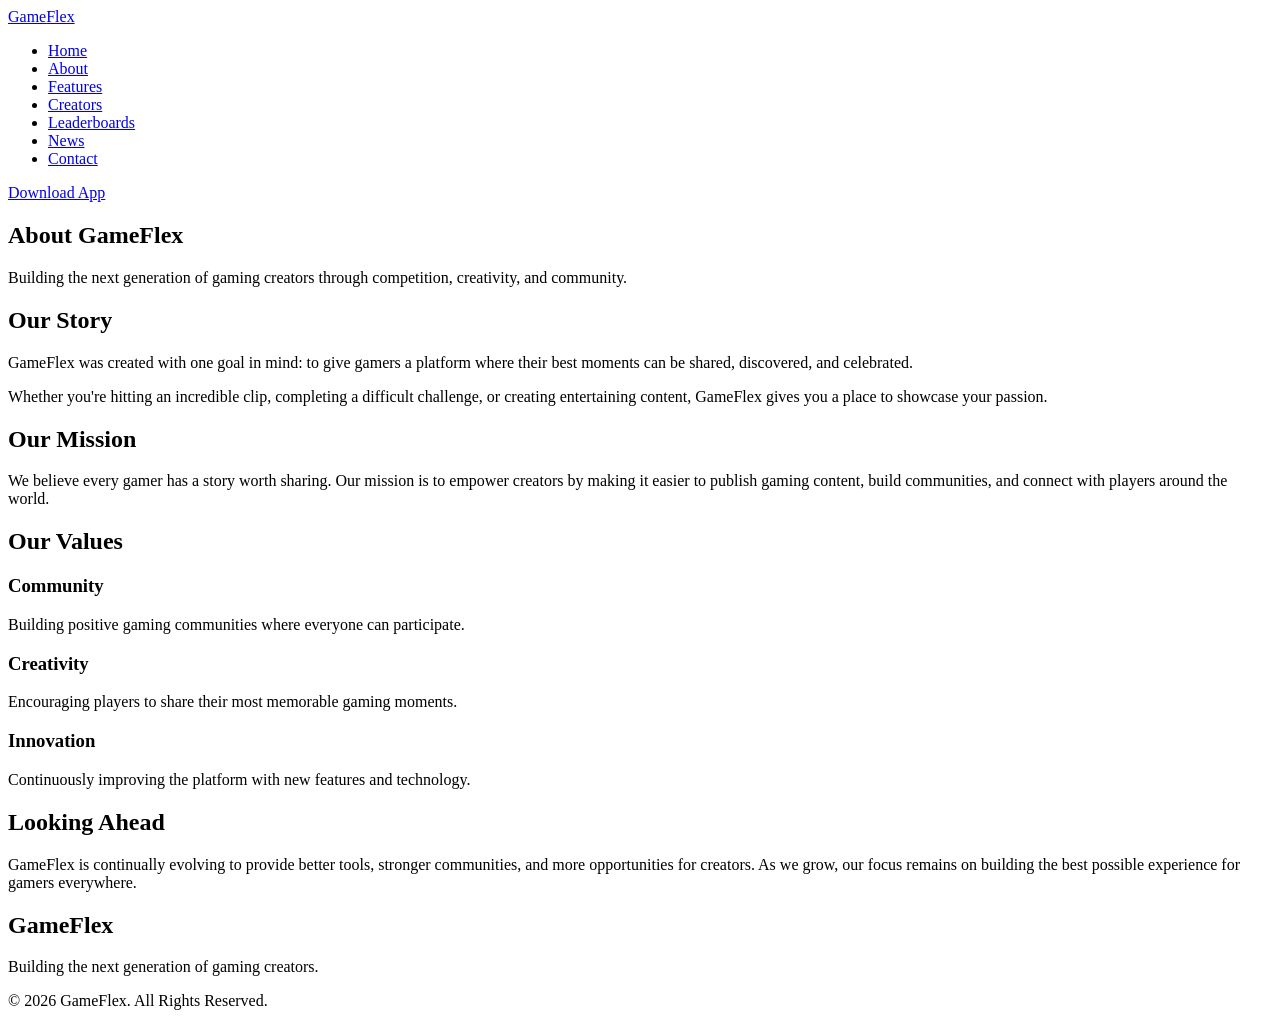
==== about.html @ 4e55e8fe "Create about.html" ====
<!DOCTYPE html>
<html lang="en">
<head>
    <meta charset="UTF-8">
    <meta name="viewport" content="width=device-width, initial-scale=1.0">

    <title>About | GameFlex</title>

    <meta name="description" content="Learn about GameFlex, our mission, and how we're building the next generation of gaming creators.">

    <link rel="stylesheet" href="css/style.css">

    <link rel="preconnect" href="https://fonts.googleapis.com">
    <link rel="preconnect" href="https://fonts.gstatic.com" crossorigin>

    <link href="https://fonts.googleapis.com/css2?family=Inter:wght@300;400;500;600;700;800&display=swap" rel="stylesheet">
</head>

<body>

<header>

    <nav class="navbar">

        <a href="index.html" class="logo">
            Game<span>Flex</span>
        </a>

        <ul class="nav-links">
            <li><a href="index.html">Home</a></li>
            <li><a class="active" href="about.html">About</a></li>
            <li><a href="features.html">Features</a></li>
            <li><a href="creators.html">Creators</a></li>
            <li><a href="leaderboard.html">Leaderboards</a></li>
            <li><a href="news.html">News</a></li>
            <li><a href="contact.html">Contact</a></li>
        </ul>

        <a href="#" class="download-btn">Download App</a>

    </nav>

</header>

<main>

    <!-- Hero -->

    <section class="page-hero">

        <h1>About GameFlex</h1>

        <p>
            Building the next generation of gaming creators through
            competition, creativity, and community.
        </p>

    </section>

    <!-- Our Story -->

    <section class="about-section">

        <h2>Our Story</h2>

        <p>
            GameFlex was created with one goal in mind:
            to give gamers a platform where their best moments can be
            shared, discovered, and celebrated.
        </p>

        <p>
            Whether you're hitting an incredible clip, completing a
            difficult challenge, or creating entertaining content,
            GameFlex gives you a place to showcase your passion.
        </p>

    </section>

    <!-- Mission -->

    <section class="about-section">

        <h2>Our Mission</h2>

        <p>
            We believe every gamer has a story worth sharing.
            Our mission is to empower creators by making it easier
            to publish gaming content, build communities, and
            connect with players around the world.
        </p>

    </section>

    <!-- Core Values -->

    <section class="about-section">

        <h2>Our Values</h2>

        <div class="card-container">

            <article class="card">

                <h3>Community</h3>

                <p>
                    Building positive gaming communities where everyone
                    can participate.
                </p>

            </article>

            <article class="card">

                <h3>Creativity</h3>

                <p>
                    Encouraging players to share their most memorable
                    gaming moments.
                </p>

            </article>

            <article class="card">

                <h3>Innovation</h3>

                <p>
                    Continuously improving the platform with new
                    features and technology.
                </p>

            </article>

        </div>

    </section>

    <!-- Looking Ahead -->

    <section class="about-section">

        <h2>Looking Ahead</h2>

        <p>
            GameFlex is continually evolving to provide better tools,
            stronger communities, and more opportunities for creators.
            As we grow, our focus remains on building the best possible
            experience for gamers everywhere.
        </p>

    </section>

</main>

<footer>

    <h2>Game<span>Flex</span></h2>

    <p>
        Building the next generation of gaming creators.
    </p>

    <p>
        © 2026 GameFlex. All Rights Reserved.
    </p>

</footer>

<script src="js/main.js"></script>

</body>
</html>
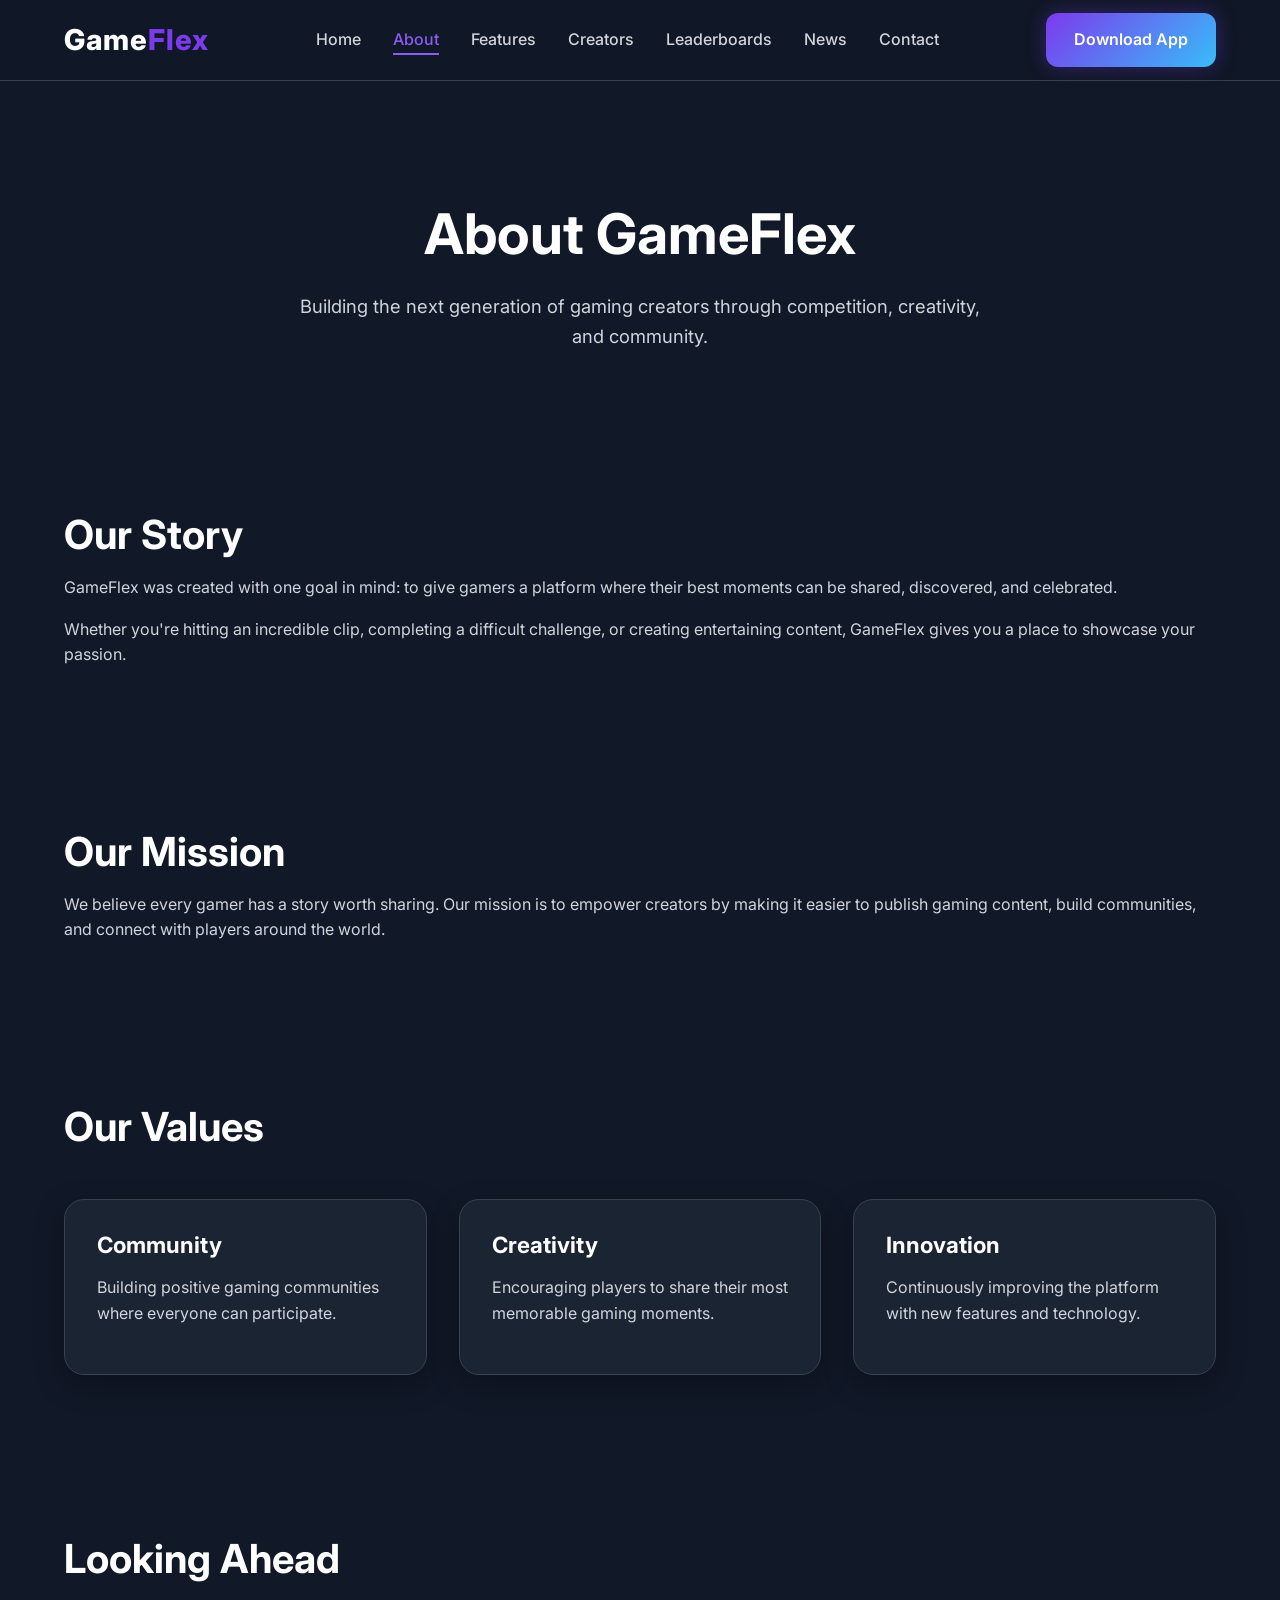
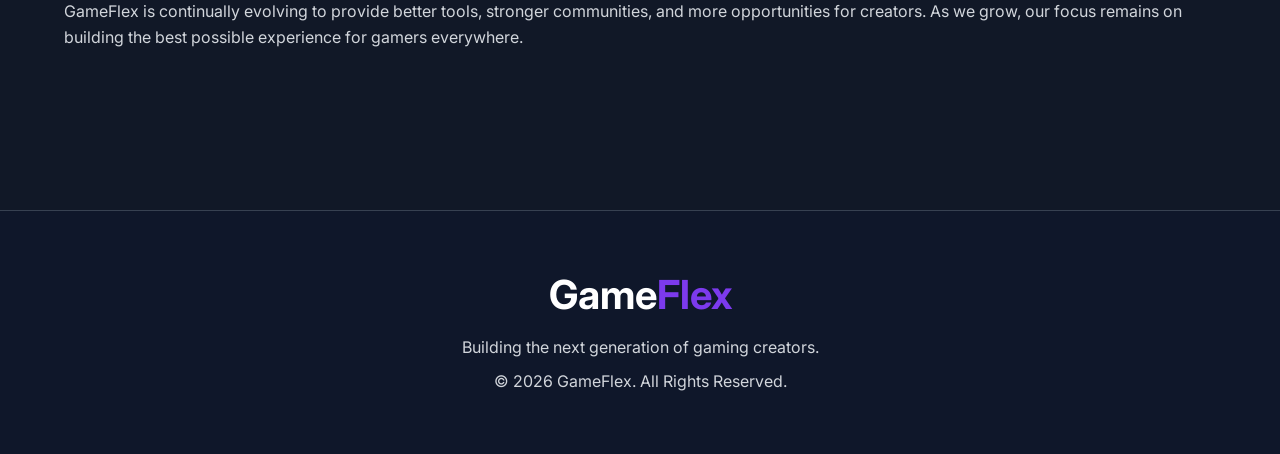
==== commit 16ddd409: "Add stylesheet link to about.html" ====
--- a/about.html
+++ b/about.html
@@ -1,6 +1,7 @@
 <!DOCTYPE html>
 <html lang="en">
 <head>
+    <link rel="stylesheet" href="css/style.css">
     <meta charset="UTF-8">
     <meta name="viewport" content="width=device-width, initial-scale=1.0">
 
--- a/css/style.css
+++ b/css/style.css
@@ -0,0 +1,533 @@
+/* ===========================
+   GameFlex Design System
+   =========================== */
+
+:root {
+
+    /* Brand Colors */
+    --primary: #7C3AED;
+    --primary-light: #8B5CF6;
+    --accent: #38BDF8;
+
+    /* Background Colors */
+    --background: #111827;
+    --background-dark: #0F172A;
+    --surface: #1F2937;
+    --surface-light: #374151;
+
+    /* Text Colors */
+    --text: #FFFFFF;
+    --text-secondary: #D1D5DB;
+    --text-muted: #9CA3AF;
+
+    /* Borders */
+    --border: #374151;
+
+    /* Shadows */
+    --shadow: 0 10px 30px rgba(0, 0, 0, 0.30);
+    --glow: 0 0 20px rgba(124, 58, 237, 0.35);
+
+    /* Border Radius */
+    --radius-sm: 8px;
+    --radius-md: 12px;
+    --radius-lg: 20px;
+
+    /* Layout */
+    --max-width: 1200px;
+
+    /* Animation */
+    --transition: 0.3s ease;
+
+}
+
+/* ===========================
+   Reset
+   =========================== */
+
+* {
+    margin: 0;
+    padding: 0;
+    box-sizing: border-box;
+}
+
+/* ===========================
+   Base Styles
+   =========================== */
+
+html {
+    scroll-behavior: smooth;
+}
+
+body {
+
+    font-family: "Inter", sans-serif;
+
+    background: var(--background);
+
+    color: var(--text);
+
+    line-height: 1.6;
+
+}
+
+/* ===========================
+   Typography
+   =========================== */
+
+h1,
+h2,
+h3,
+h4 {
+
+    font-weight: 700;
+
+    line-height: 1.2;
+
+}
+
+h1 {
+
+    font-size: 3.5rem;
+
+}
+
+h2 {
+
+    font-size: 2.5rem;
+
+}
+
+h3 {
+
+    font-size: 1.4rem;
+
+}
+
+p {
+
+    color: var(--text-secondary);
+
+    margin-top: 1rem;
+
+}
+
+/* ===========================
+   Links
+   =========================== */
+
+a {
+
+    color: inherit;
+
+    text-decoration: none;
+
+    transition: var(--transition);
+
+}
+
+a:hover {
+
+    color: var(--primary-light);
+
+}
+
+/* ===========================
+   Buttons
+   =========================== */
+
+.primary-btn,
+.download-btn {
+
+    display: inline-block;
+
+    padding: 14px 28px;
+
+    background: linear-gradient(
+        135deg,
+        var(--primary),
+        var(--accent)
+    );
+
+    color: white;
+
+    border-radius: var(--radius-md);
+
+    font-weight: 600;
+
+    transition: var(--transition);
+
+    box-shadow: var(--glow);
+
+}
+
+.primary-btn:hover,
+.download-btn:hover {
+
+    transform: translateY(-3px);
+
+    box-shadow: 0 0 30px rgba(124, 58, 237, .5);
+
+}
+
+.secondary-btn {
+
+    display: inline-block;
+
+    padding: 14px 28px;
+
+    border: 2px solid var(--primary);
+
+    border-radius: var(--radius-md);
+
+    font-weight: 600;
+
+    transition: var(--transition);
+
+}
+
+.secondary-btn:hover {
+
+    background: var(--primary);
+
+}
+
+/* ===========================
+   Sections
+   =========================== */
+
+section {
+
+    width: min(90%, var(--max-width));
+
+    margin: auto;
+
+    padding: 80px 0;
+
+}
+
+/* ===========================
+   Cards
+   =========================== */
+
+.card {
+
+    background: rgba(31, 41, 55, .75);
+
+    border: 1px solid var(--border);
+
+    border-radius: var(--radius-lg);
+
+    padding: 2rem;
+
+    box-shadow: var(--shadow);
+
+    transition: var(--transition);
+
+}
+
+.card:hover {
+
+    transform: translateY(-8px);
+
+    border-color: var(--primary);
+
+    box-shadow: var(--glow);
+
+}
+
+/* ===========================
+   Utility
+   =========================== */
+
+img {
+
+    max-width: 100%;
+
+    display: block;
+
+}
+
+ul {
+
+    list-style: none;
+
+}
+
+table {
+
+    width: 100%;
+
+    border-collapse: collapse;
+
+}
+
+/* ===========================
+   Navigation
+   =========================== */
+
+header {
+
+    position: sticky;
+
+    top: 0;
+
+    z-index: 1000;
+
+    backdrop-filter: blur(15px);
+
+    background: rgba(17, 24, 39, .85);
+
+    border-bottom: 1px solid var(--border);
+
+}
+
+.navbar {
+
+    width: min(90%, var(--max-width));
+
+    height: 80px;
+
+    margin: auto;
+
+    display: flex;
+
+    justify-content: space-between;
+
+    align-items: center;
+
+}
+
+.logo {
+
+    font-size: 1.8rem;
+
+    font-weight: 800;
+
+    letter-spacing: 1px;
+
+}
+
+.logo span {
+
+    color: var(--primary);
+
+}
+
+.nav-links {
+
+    display: flex;
+
+    gap: 2rem;
+
+    align-items: center;
+
+}
+
+.nav-links a {
+
+    position: relative;
+
+    font-weight: 500;
+
+    color: var(--text-secondary);
+
+}
+
+.nav-links a:hover {
+
+    color: var(--text);
+
+}
+
+.nav-links a.active {
+
+    color: var(--primary-light);
+
+}
+
+.nav-links a::after {
+
+    content: "";
+
+    position: absolute;
+
+    left: 0;
+
+    bottom: -6px;
+
+    width: 0;
+
+    height: 2px;
+
+    background: var(--primary-light);
+
+    transition: var(--transition);
+
+}
+
+.nav-links a:hover::after,
+
+.nav-links a.active::after {
+
+    width: 100%;
+
+}
+
+
+/* ===========================
+   Hero Sections
+   =========================== */
+
+.hero,
+.page-hero {
+
+    text-align: center;
+
+    padding: 120px 20px 80px;
+
+}
+
+.hero h1,
+.page-hero h1 {
+
+    margin-bottom: 1.5rem;
+
+}
+
+.hero span {
+
+    color: var(--primary-light);
+
+}
+
+.hero-description,
+.page-hero p {
+
+    max-width: 700px;
+
+    margin: auto;
+
+    font-size: 1.15rem;
+
+}
+
+.hero-buttons {
+
+    margin-top: 2.5rem;
+
+    display: flex;
+
+    justify-content: center;
+
+    gap: 1rem;
+
+    flex-wrap: wrap;
+
+}
+
+/* ===========================
+   Card Layouts
+   =========================== */
+
+.card-container,
+.features-grid,
+.creators-grid,
+.news-grid,
+.contact-grid {
+
+    display: grid;
+
+    grid-template-columns: repeat(auto-fit, minmax(300px, 1fr));
+
+    gap: 2rem;
+
+    margin-top: 3rem;
+
+}
+
+.avatar {
+
+    width: 100px;
+
+    height: 100px;
+
+    margin: auto;
+
+    margin-bottom: 1.5rem;
+
+    border-radius: 50%;
+
+    background: linear-gradient(
+        135deg,
+        var(--primary),
+        var(--accent)
+    );
+
+}
+
+.thumbnail {
+
+    width: 100%;
+
+    height: 180px;
+
+    border-radius: var(--radius-md);
+
+    margin-bottom: 1rem;
+
+    background: linear-gradient(
+        135deg,
+        var(--surface-light),
+        var(--surface)
+    );
+
+}
+
+.card h2,
+.card h3 {
+
+    margin-bottom: 1rem;
+
+}
+
+.card p {
+
+    margin-bottom: 1rem;
+
+}
+
+/* ===========================
+   Footer
+   =========================== */
+
+footer {
+
+    margin-top: 80px;
+
+    padding: 60px 20px;
+
+    text-align: center;
+
+    border-top: 1px solid var(--border);
+
+    background: var(--background-dark);
+
+}
+
+footer h2 {
+
+    margin-bottom: 1rem;
+
+}
+
+footer span {
+
+    color: var(--primary);
+
+}
+
+footer p {
+
+    margin-top: .5rem;
+
+}
--- a/css/style.css
+++ b/css/style.css
@@ -0,0 +1,533 @@
+/* ===========================
+   GameFlex Design System
+   =========================== */
+
+:root {
+
+    /* Brand Colors */
+    --primary: #7C3AED;
+    --primary-light: #8B5CF6;
+    --accent: #38BDF8;
+
+    /* Background Colors */
+    --background: #111827;
+    --background-dark: #0F172A;
+    --surface: #1F2937;
+    --surface-light: #374151;
+
+    /* Text Colors */
+    --text: #FFFFFF;
+    --text-secondary: #D1D5DB;
+    --text-muted: #9CA3AF;
+
+    /* Borders */
+    --border: #374151;
+
+    /* Shadows */
+    --shadow: 0 10px 30px rgba(0, 0, 0, 0.30);
+    --glow: 0 0 20px rgba(124, 58, 237, 0.35);
+
+    /* Border Radius */
+    --radius-sm: 8px;
+    --radius-md: 12px;
+    --radius-lg: 20px;
+
+    /* Layout */
+    --max-width: 1200px;
+
+    /* Animation */
+    --transition: 0.3s ease;
+
+}
+
+/* ===========================
+   Reset
+   =========================== */
+
+* {
+    margin: 0;
+    padding: 0;
+    box-sizing: border-box;
+}
+
+/* ===========================
+   Base Styles
+   =========================== */
+
+html {
+    scroll-behavior: smooth;
+}
+
+body {
+
+    font-family: "Inter", sans-serif;
+
+    background: var(--background);
+
+    color: var(--text);
+
+    line-height: 1.6;
+
+}
+
+/* ===========================
+   Typography
+   =========================== */
+
+h1,
+h2,
+h3,
+h4 {
+
+    font-weight: 700;
+
+    line-height: 1.2;
+
+}
+
+h1 {
+
+    font-size: 3.5rem;
+
+}
+
+h2 {
+
+    font-size: 2.5rem;
+
+}
+
+h3 {
+
+    font-size: 1.4rem;
+
+}
+
+p {
+
+    color: var(--text-secondary);
+
+    margin-top: 1rem;
+
+}
+
+/* ===========================
+   Links
+   =========================== */
+
+a {
+
+    color: inherit;
+
+    text-decoration: none;
+
+    transition: var(--transition);
+
+}
+
+a:hover {
+
+    color: var(--primary-light);
+
+}
+
+/* ===========================
+   Buttons
+   =========================== */
+
+.primary-btn,
+.download-btn {
+
+    display: inline-block;
+
+    padding: 14px 28px;
+
+    background: linear-gradient(
+        135deg,
+        var(--primary),
+        var(--accent)
+    );
+
+    color: white;
+
+    border-radius: var(--radius-md);
+
+    font-weight: 600;
+
+    transition: var(--transition);
+
+    box-shadow: var(--glow);
+
+}
+
+.primary-btn:hover,
+.download-btn:hover {
+
+    transform: translateY(-3px);
+
+    box-shadow: 0 0 30px rgba(124, 58, 237, .5);
+
+}
+
+.secondary-btn {
+
+    display: inline-block;
+
+    padding: 14px 28px;
+
+    border: 2px solid var(--primary);
+
+    border-radius: var(--radius-md);
+
+    font-weight: 600;
+
+    transition: var(--transition);
+
+}
+
+.secondary-btn:hover {
+
+    background: var(--primary);
+
+}
+
+/* ===========================
+   Sections
+   =========================== */
+
+section {
+
+    width: min(90%, var(--max-width));
+
+    margin: auto;
+
+    padding: 80px 0;
+
+}
+
+/* ===========================
+   Cards
+   =========================== */
+
+.card {
+
+    background: rgba(31, 41, 55, .75);
+
+    border: 1px solid var(--border);
+
+    border-radius: var(--radius-lg);
+
+    padding: 2rem;
+
+    box-shadow: var(--shadow);
+
+    transition: var(--transition);
+
+}
+
+.card:hover {
+
+    transform: translateY(-8px);
+
+    border-color: var(--primary);
+
+    box-shadow: var(--glow);
+
+}
+
+/* ===========================
+   Utility
+   =========================== */
+
+img {
+
+    max-width: 100%;
+
+    display: block;
+
+}
+
+ul {
+
+    list-style: none;
+
+}
+
+table {
+
+    width: 100%;
+
+    border-collapse: collapse;
+
+}
+
+/* ===========================
+   Navigation
+   =========================== */
+
+header {
+
+    position: sticky;
+
+    top: 0;
+
+    z-index: 1000;
+
+    backdrop-filter: blur(15px);
+
+    background: rgba(17, 24, 39, .85);
+
+    border-bottom: 1px solid var(--border);
+
+}
+
+.navbar {
+
+    width: min(90%, var(--max-width));
+
+    height: 80px;
+
+    margin: auto;
+
+    display: flex;
+
+    justify-content: space-between;
+
+    align-items: center;
+
+}
+
+.logo {
+
+    font-size: 1.8rem;
+
+    font-weight: 800;
+
+    letter-spacing: 1px;
+
+}
+
+.logo span {
+
+    color: var(--primary);
+
+}
+
+.nav-links {
+
+    display: flex;
+
+    gap: 2rem;
+
+    align-items: center;
+
+}
+
+.nav-links a {
+
+    position: relative;
+
+    font-weight: 500;
+
+    color: var(--text-secondary);
+
+}
+
+.nav-links a:hover {
+
+    color: var(--text);
+
+}
+
+.nav-links a.active {
+
+    color: var(--primary-light);
+
+}
+
+.nav-links a::after {
+
+    content: "";
+
+    position: absolute;
+
+    left: 0;
+
+    bottom: -6px;
+
+    width: 0;
+
+    height: 2px;
+
+    background: var(--primary-light);
+
+    transition: var(--transition);
+
+}
+
+.nav-links a:hover::after,
+
+.nav-links a.active::after {
+
+    width: 100%;
+
+}
+
+
+/* ===========================
+   Hero Sections
+   =========================== */
+
+.hero,
+.page-hero {
+
+    text-align: center;
+
+    padding: 120px 20px 80px;
+
+}
+
+.hero h1,
+.page-hero h1 {
+
+    margin-bottom: 1.5rem;
+
+}
+
+.hero span {
+
+    color: var(--primary-light);
+
+}
+
+.hero-description,
+.page-hero p {
+
+    max-width: 700px;
+
+    margin: auto;
+
+    font-size: 1.15rem;
+
+}
+
+.hero-buttons {
+
+    margin-top: 2.5rem;
+
+    display: flex;
+
+    justify-content: center;
+
+    gap: 1rem;
+
+    flex-wrap: wrap;
+
+}
+
+/* ===========================
+   Card Layouts
+   =========================== */
+
+.card-container,
+.features-grid,
+.creators-grid,
+.news-grid,
+.contact-grid {
+
+    display: grid;
+
+    grid-template-columns: repeat(auto-fit, minmax(300px, 1fr));
+
+    gap: 2rem;
+
+    margin-top: 3rem;
+
+}
+
+.avatar {
+
+    width: 100px;
+
+    height: 100px;
+
+    margin: auto;
+
+    margin-bottom: 1.5rem;
+
+    border-radius: 50%;
+
+    background: linear-gradient(
+        135deg,
+        var(--primary),
+        var(--accent)
+    );
+
+}
+
+.thumbnail {
+
+    width: 100%;
+
+    height: 180px;
+
+    border-radius: var(--radius-md);
+
+    margin-bottom: 1rem;
+
+    background: linear-gradient(
+        135deg,
+        var(--surface-light),
+        var(--surface)
+    );
+
+}
+
+.card h2,
+.card h3 {
+
+    margin-bottom: 1rem;
+
+}
+
+.card p {
+
+    margin-bottom: 1rem;
+
+}
+
+/* ===========================
+   Footer
+   =========================== */
+
+footer {
+
+    margin-top: 80px;
+
+    padding: 60px 20px;
+
+    text-align: center;
+
+    border-top: 1px solid var(--border);
+
+    background: var(--background-dark);
+
+}
+
+footer h2 {
+
+    margin-bottom: 1rem;
+
+}
+
+footer span {
+
+    color: var(--primary);
+
+}
+
+footer p {
+
+    margin-top: .5rem;
+
+}
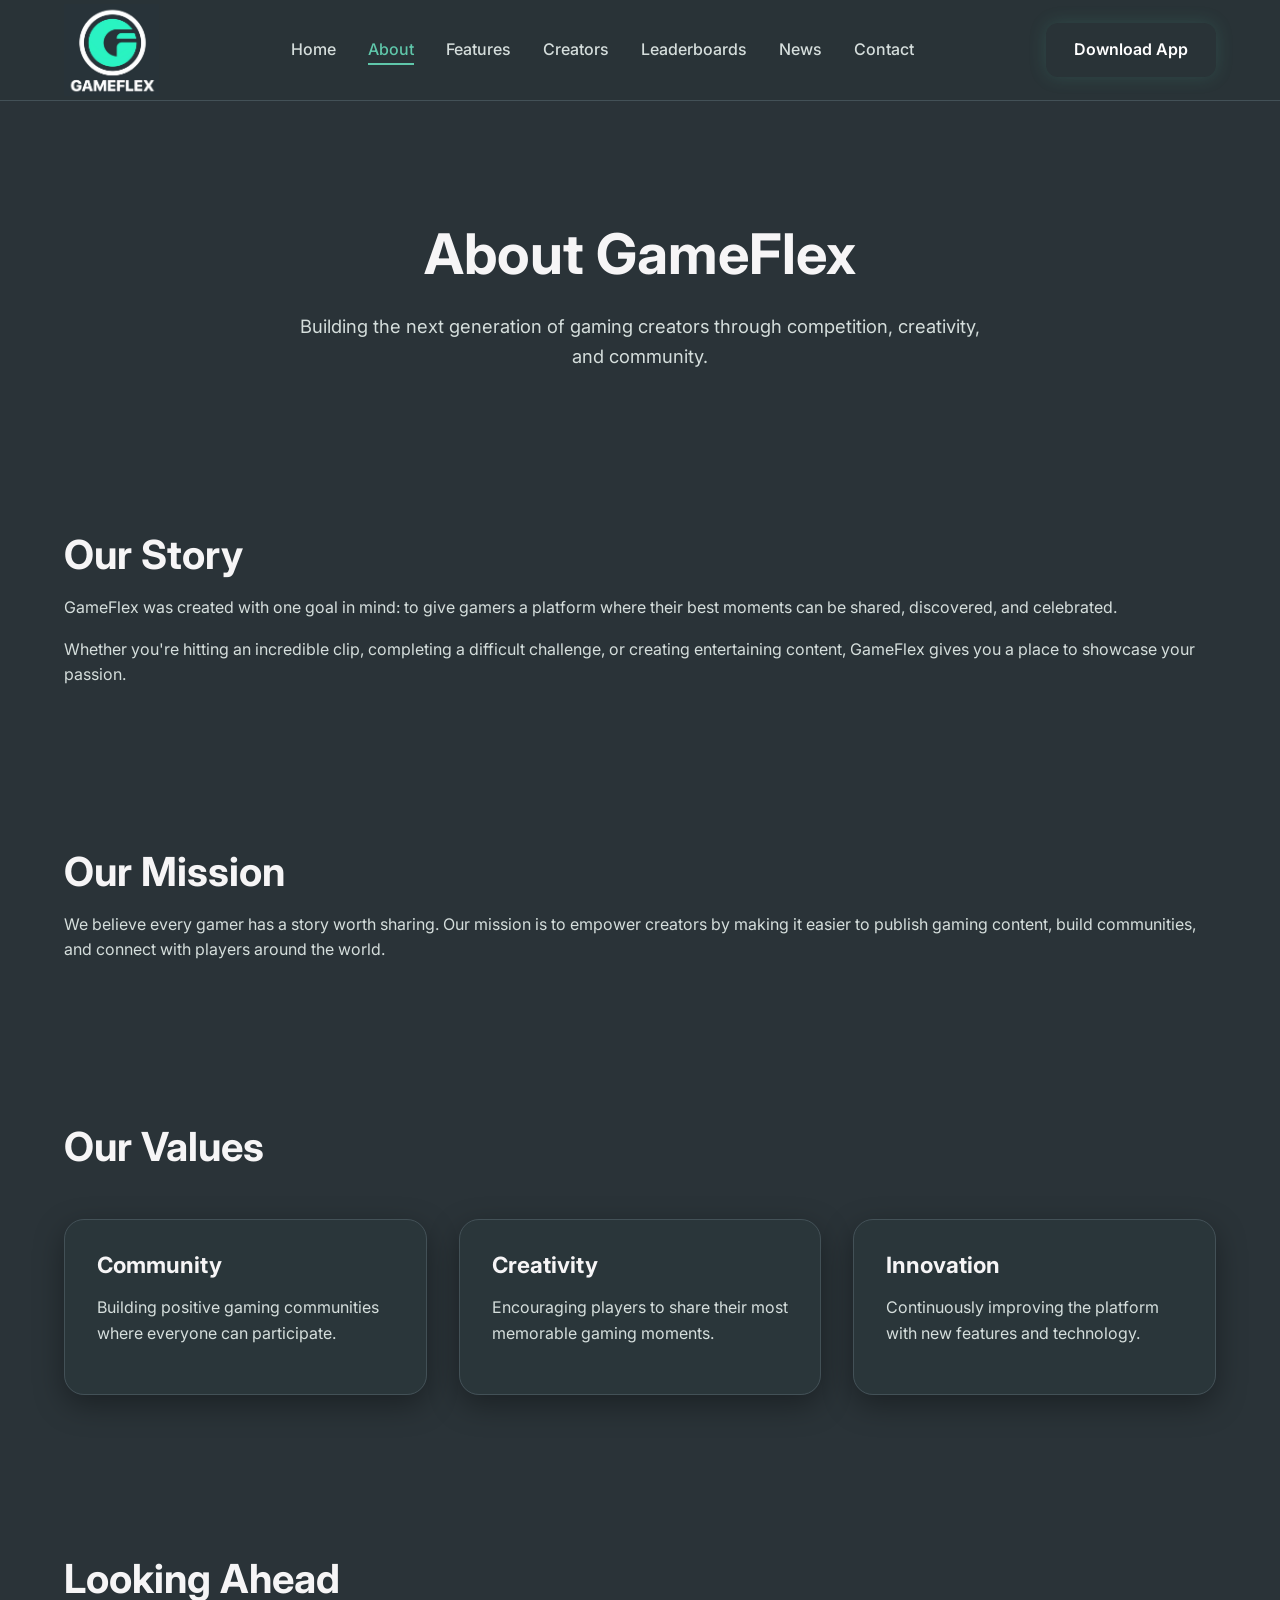
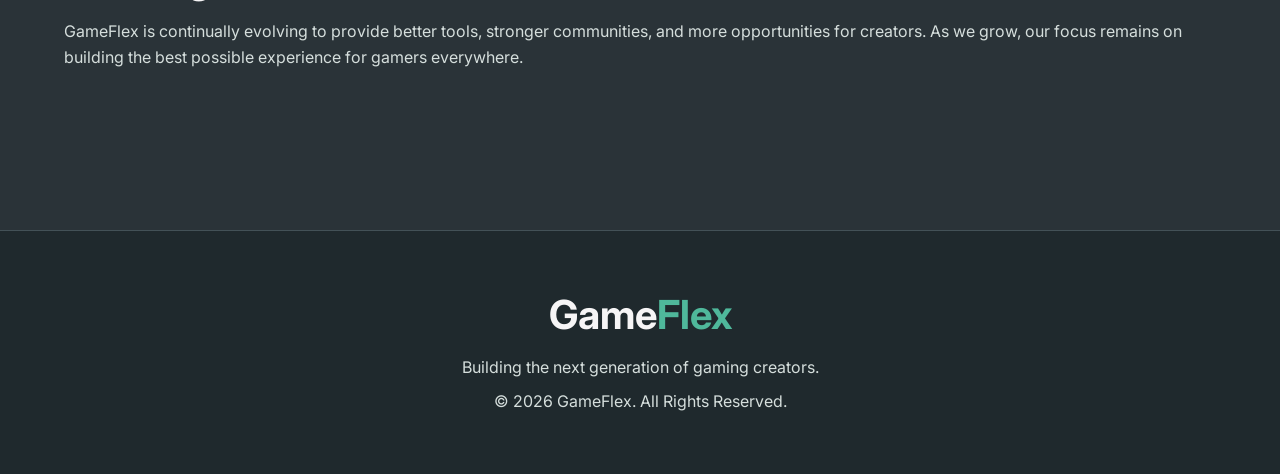
==== commit d4ea1fd4: "Enhance logo link accessibility and add image Updated logo link to include an aria-label and added a" ====
--- a/about.html
+++ b/about.html
@@ -16,15 +16,14 @@
 
     <link href="https://fonts.googleapis.com/css2?family=Inter:wght@300;400;500;600;700;800&display=swap" rel="stylesheet">
 </head>
-
 <body>
 
 <header>
 
     <nav class="navbar">
 
-        <a href="index.html" class="logo">
-            Game<span>Flex</span>
+        <a href="index.html" class="logo" aria-label="GameFlex Home">
+    <img src="images/gameflex-logo.jpeg" alt="GameFlex">
         </a>
 
         <ul class="nav-links">
--- a/css/style.css
+++ b/css/style.css
@@ -5,27 +5,29 @@
 :root {
 
     /* Brand Colors */
-    --primary: #7C3AED;
-    --primary-light: #8B5CF6;
-    --accent: #38BDF8;
+    /* Brand Colors */
+
+    --primary: #4FB89B;
+    --primary-light: #5FC7AA;
+    --primary-dark: #3E9F86;
 
     /* Background Colors */
-    --background: #111827;
-    --background-dark: #0F172A;
-    --surface: #1F2937;
-    --surface-light: #374151;
+    --background: #2A3338;
+    --background-dark: #1F292D;
+    --surface: #2B373B;
+    --surface-light: #344348;
 
     /* Text Colors */
-    --text: #FFFFFF;
-    --text-secondary: #D1D5DB;
-    --text-muted: #9CA3AF;
+    --text: #F6F5F6;
+    --text-secondary: #D5DEDC;
+    --text-muted: #9EAAA7;
 
     /* Borders */
-    --border: #374151;
+    --border: #435157;
 
     /* Shadows */
-    --shadow: 0 10px 30px rgba(0, 0, 0, 0.30);
-    --glow: 0 0 20px rgba(124, 58, 237, 0.35);
+    --shadow: 0 10px 30px rgba(0, 0, 0, 0.35);
+    --glow: 0 0 18px rgba(79, 184, 155, 0.18);
 
     /* Border Radius */
     --radius-sm: 8px;
@@ -143,10 +145,10 @@
     padding: 14px 28px;
 
     background: linear-gradient(
-        135deg,
-        var(--primary),
-        var(--accent)
-    );
+    transform: translateY(-3px);
+
+       box-shadow: 0 0 22px rgba(79, 184, 155, 0.28);
+);
 
     color: white;
 
@@ -165,7 +167,7 @@
 
     transform: translateY(-3px);
 
-    box-shadow: 0 0 30px rgba(124, 58, 237, .5);
+    box-shadow: 0 0 30px rgba(120, 239, 199, 0.4);
 
 }
 
@@ -211,7 +213,7 @@
 
 .card {
 
-    background: rgba(31, 41, 55, .75);
+    background: rgba(43, 55, 59, 0.85);
 
     border: 1px solid var(--border);
 
@@ -264,7 +266,6 @@
 /* ===========================
    Navigation
    =========================== */
-
 header {
 
     position: sticky;
@@ -275,7 +276,7 @@
 
     backdrop-filter: blur(15px);
 
-    background: rgba(17, 24, 39, .85);
+    background: rgba(42, 51, 56, 0.96);
 
     border-bottom: 1px solid var(--border);
 
@@ -285,7 +286,7 @@
 
     width: min(90%, var(--max-width));
 
-    height: 80px;
+    height: 100px;
 
     margin: auto;
 
@@ -299,17 +300,29 @@
 
 .logo {
 
-    font-size: 1.8rem;
-
-    font-weight: 800;
-
-    letter-spacing: 1px;
-
-}
-
-.logo span {
-
-    color: var(--primary);
+    display: flex;
+
+    align-items: center;
+
+}
+
+.logo img {
+
+    width: 95px;
+
+    height: 95px;
+
+    object-fit: contain;
+
+    display: block;
+
+    transition: var(--transition);
+
+}
+
+.logo:hover img {
+
+    transform: scale(1.03);
 
 }
 
@@ -372,6 +385,7 @@
     width: 100%;
 
 }
+
 
 
 /* ===========================
@@ -458,11 +472,11 @@
     border-radius: 50%;
 
     background: linear-gradient(
-        135deg,
-        var(--primary),
-        var(--accent)
-    );
-
+    135deg,
+    var(--primary),
+    var(--primary-dark)
+);
+   
 }
 
 .thumbnail {
--- a/css/style.css
+++ b/css/style.css
@@ -5,27 +5,29 @@
 :root {
 
     /* Brand Colors */
-    --primary: #7C3AED;
-    --primary-light: #8B5CF6;
-    --accent: #38BDF8;
+    /* Brand Colors */
+
+    --primary: #4FB89B;
+    --primary-light: #5FC7AA;
+    --primary-dark: #3E9F86;
 
     /* Background Colors */
-    --background: #111827;
-    --background-dark: #0F172A;
-    --surface: #1F2937;
-    --surface-light: #374151;
+    --background: #2A3338;
+    --background-dark: #1F292D;
+    --surface: #2B373B;
+    --surface-light: #344348;
 
     /* Text Colors */
-    --text: #FFFFFF;
-    --text-secondary: #D1D5DB;
-    --text-muted: #9CA3AF;
+    --text: #F6F5F6;
+    --text-secondary: #D5DEDC;
+    --text-muted: #9EAAA7;
 
     /* Borders */
-    --border: #374151;
+    --border: #435157;
 
     /* Shadows */
-    --shadow: 0 10px 30px rgba(0, 0, 0, 0.30);
-    --glow: 0 0 20px rgba(124, 58, 237, 0.35);
+    --shadow: 0 10px 30px rgba(0, 0, 0, 0.35);
+    --glow: 0 0 18px rgba(79, 184, 155, 0.18);
 
     /* Border Radius */
     --radius-sm: 8px;
@@ -143,10 +145,10 @@
     padding: 14px 28px;
 
     background: linear-gradient(
-        135deg,
-        var(--primary),
-        var(--accent)
-    );
+    transform: translateY(-3px);
+
+       box-shadow: 0 0 22px rgba(79, 184, 155, 0.28);
+);
 
     color: white;
 
@@ -165,7 +167,7 @@
 
     transform: translateY(-3px);
 
-    box-shadow: 0 0 30px rgba(124, 58, 237, .5);
+    box-shadow: 0 0 30px rgba(120, 239, 199, 0.4);
 
 }
 
@@ -211,7 +213,7 @@
 
 .card {
 
-    background: rgba(31, 41, 55, .75);
+    background: rgba(43, 55, 59, 0.85);
 
     border: 1px solid var(--border);
 
@@ -264,7 +266,6 @@
 /* ===========================
    Navigation
    =========================== */
-
 header {
 
     position: sticky;
@@ -275,7 +276,7 @@
 
     backdrop-filter: blur(15px);
 
-    background: rgba(17, 24, 39, .85);
+    background: rgba(42, 51, 56, 0.96);
 
     border-bottom: 1px solid var(--border);
 
@@ -285,7 +286,7 @@
 
     width: min(90%, var(--max-width));
 
-    height: 80px;
+    height: 100px;
 
     margin: auto;
 
@@ -299,17 +300,29 @@
 
 .logo {
 
-    font-size: 1.8rem;
-
-    font-weight: 800;
-
-    letter-spacing: 1px;
-
-}
-
-.logo span {
-
-    color: var(--primary);
+    display: flex;
+
+    align-items: center;
+
+}
+
+.logo img {
+
+    width: 95px;
+
+    height: 95px;
+
+    object-fit: contain;
+
+    display: block;
+
+    transition: var(--transition);
+
+}
+
+.logo:hover img {
+
+    transform: scale(1.03);
 
 }
 
@@ -372,6 +385,7 @@
     width: 100%;
 
 }
+
 
 
 /* ===========================
@@ -458,11 +472,11 @@
     border-radius: 50%;
 
     background: linear-gradient(
-        135deg,
-        var(--primary),
-        var(--accent)
-    );
-
+    135deg,
+    var(--primary),
+    var(--primary-dark)
+);
+   
 }
 
 .thumbnail {
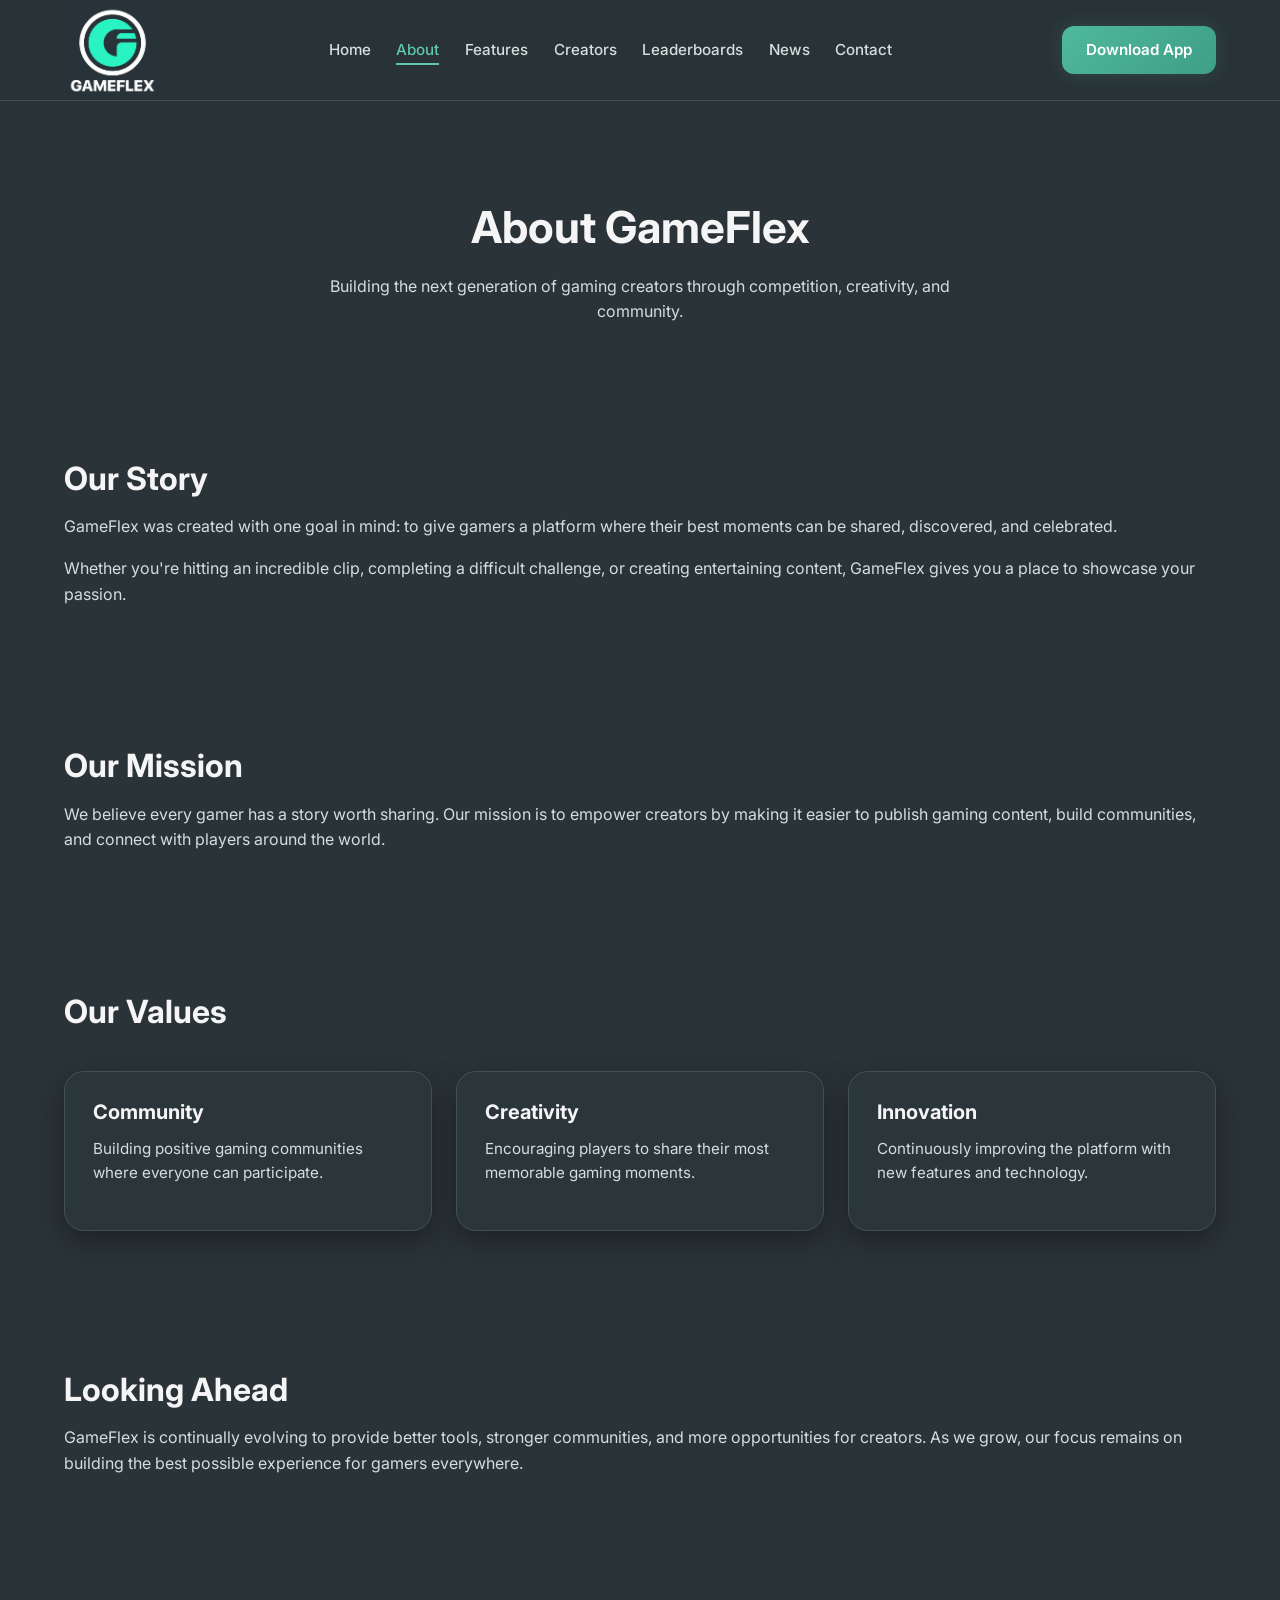
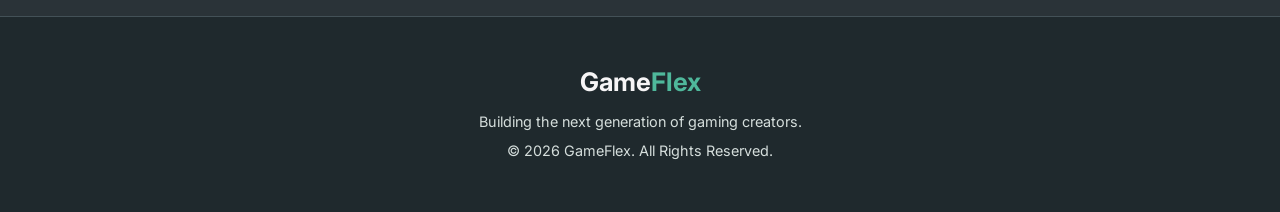
==== commit dcc452cc: "Add class and comment to about page" ====
--- a/about.html
+++ b/about.html
@@ -57,6 +57,8 @@
 
     </section>
 
+     <!-- About-Page -->
+<body class="about-page">
     <!-- Our Story -->
 
     <section class="about-section">
--- a/css/style.css
+++ b/css/style.css
@@ -5,8 +5,6 @@
 :root {
 
     /* Brand Colors */
-    /* Brand Colors */
-
     --primary: #4FB89B;
     --primary-light: #5FC7AA;
     --primary-dark: #3E9F86;
@@ -39,8 +37,8 @@
 
     /* Animation */
     --transition: 0.3s ease;
-
-}
+}
+
 
 /* ===========================
    Reset
@@ -52,6 +50,7 @@
     box-sizing: border-box;
 }
 
+
 /* ===========================
    Base Styles
    =========================== */
@@ -61,16 +60,13 @@
 }
 
 body {
-
     font-family: "Inter", sans-serif;
-
     background: var(--background);
-
     color: var(--text);
-
     line-height: 1.6;
-
-}
+    font-size: 16px;
+}
+
 
 /* ===========================
    Typography
@@ -80,58 +76,43 @@
 h2,
 h3,
 h4 {
-
     font-weight: 700;
-
     line-height: 1.2;
-
 }
 
 h1 {
-
-    font-size: 3.5rem;
-
+    font-size: 2.75rem;
 }
 
 h2 {
-
-    font-size: 2.5rem;
-
+    font-size: 2rem;
 }
 
 h3 {
-
-    font-size: 1.4rem;
-
+    font-size: 1.25rem;
 }
 
 p {
-
     color: var(--text-secondary);
-
     margin-top: 1rem;
-
-}
+    font-size: 1rem;
+}
+
 
 /* ===========================
    Links
    =========================== */
 
 a {
-
     color: inherit;
-
     text-decoration: none;
-
     transition: var(--transition);
-
 }
 
 a:hover {
-
     color: var(--primary-light);
-
-}
+}
+
 
 /* ===========================
    Buttons
@@ -139,102 +120,120 @@
 
 .primary-btn,
 .download-btn {
-
     display: inline-block;
-
-    padding: 14px 28px;
+    padding: 12px 24px;
 
     background: linear-gradient(
-    transform: translateY(-3px);
-
-       box-shadow: 0 0 22px rgba(79, 184, 155, 0.28);
-);
+        135deg,
+        var(--primary),
+        var(--primary-dark)
+    );
 
     color: white;
-
     border-radius: var(--radius-md);
-
+    font-size: 0.95rem;
     font-weight: 600;
 
     transition: var(--transition);
-
     box-shadow: var(--glow);
-
 }
 
 .primary-btn:hover,
 .download-btn:hover {
-
     transform: translateY(-3px);
-
-    box-shadow: 0 0 30px rgba(120, 239, 199, 0.4);
-
+    color: white;
+    box-shadow: 0 0 22px rgba(79, 184, 155, 0.28);
 }
 
 .secondary-btn {
-
     display: inline-block;
-
-    padding: 14px 28px;
+    padding: 12px 24px;
 
     border: 2px solid var(--primary);
-
     border-radius: var(--radius-md);
 
+    font-size: 0.95rem;
     font-weight: 600;
 
     transition: var(--transition);
-
 }
 
 .secondary-btn:hover {
-
     background: var(--primary);
-
-}
+    color: white;
+}
+
 
 /* ===========================
    Sections
    =========================== */
 
 section {
-
     width: min(90%, var(--max-width));
-
     margin: auto;
-
-    padding: 80px 0;
-
-}
-
-/* ===========================
-   Cards
+    padding: 70px 0;
+}
+
+
+/* ===========================
+   Standard Cards
    =========================== */
 
 .card {
-
-    background: rgba(43, 55, 59, 0.85);
+    background: rgba(43, 55, 59, 0.88);
 
     border: 1px solid var(--border);
-
     border-radius: var(--radius-lg);
 
-    padding: 2rem;
+    padding: 1.75rem;
 
     box-shadow: var(--shadow);
 
     transition: var(--transition);
-
 }
 
 .card:hover {
-
-    transform: translateY(-8px);
-
+    transform: translateY(-6px);
     border-color: var(--primary);
-
     box-shadow: var(--glow);
-
+}
+
+.home-page {
+    position: relative;
+    background: var(--background-dark);
+}
+
+.home-page::before {
+    content: "";
+    position: fixed;
+    inset: 0;
+    z-index: -2;
+
+    background-image:
+        linear-gradient(
+            rgba(20, 29, 33, 0.78),
+            rgba(20, 29, 33, 0.88)
+        ),
+        url("../images/HomePageBackground.png");
+
+    background-size: cover;
+    background-position: center;
+    background-repeat: no-repeat;
+}
+
+.home-page::after {
+    content: "";
+    position: fixed;
+    inset: 0;
+    z-index: -1;
+    pointer-events: none;
+
+    background:
+        radial-gradient(
+            circle at center,
+            rgba(42, 51, 56, 0.08),
+            rgba(15, 22, 25, 0.38)
+        );
 }
 
 /* ===========================
@@ -242,34 +241,26 @@
    =========================== */
 
 img {
-
     max-width: 100%;
-
     display: block;
-
 }
 
 ul {
-
     list-style: none;
-
 }
 
 table {
-
     width: 100%;
-
     border-collapse: collapse;
-
-}
+}
+
 
 /* ===========================
    Navigation
    =========================== */
+
 header {
-
     position: sticky;
-
     top: 0;
 
     z-index: 1000;
@@ -279,11 +270,9 @@
     background: rgba(42, 51, 56, 0.96);
 
     border-bottom: 1px solid var(--border);
-
 }
 
 .navbar {
-
     width: min(90%, var(--max-width));
 
     height: 100px;
@@ -291,25 +280,17 @@
     margin: auto;
 
     display: flex;
-
     justify-content: space-between;
-
     align-items: center;
-
 }
 
 .logo {
-
     display: flex;
-
     align-items: center;
-
 }
 
 .logo img {
-
     width: 95px;
-
     height: 95px;
 
     object-fit: contain;
@@ -317,75 +298,55 @@
     display: block;
 
     transition: var(--transition);
-
 }
 
 .logo:hover img {
-
     transform: scale(1.03);
-
 }
 
 .nav-links {
-
     display: flex;
-
-    gap: 2rem;
-
+    gap: 1.6rem;
     align-items: center;
-
 }
 
 .nav-links a {
-
     position: relative;
 
+    font-size: 0.95rem;
     font-weight: 500;
 
     color: var(--text-secondary);
-
 }
 
 .nav-links a:hover {
-
     color: var(--text);
-
 }
 
 .nav-links a.active {
-
     color: var(--primary-light);
-
 }
 
 .nav-links a::after {
-
     content: "";
 
     position: absolute;
 
     left: 0;
-
     bottom: -6px;
 
     width: 0;
-
     height: 2px;
 
     background: var(--primary-light);
 
     transition: var(--transition);
-
 }
 
 .nav-links a:hover::after,
-
 .nav-links a.active::after {
-
     width: 100%;
-
-}
-
+}
 
 
 /* ===========================
@@ -394,95 +355,76 @@
 
 .hero,
 .page-hero {
-
     text-align: center;
 
-    padding: 120px 20px 80px;
-
+    padding: 100px 20px 65px;
 }
 
 .hero h1,
 .page-hero h1 {
-
-    margin-bottom: 1.5rem;
-
+    margin-bottom: 1.25rem;
 }
 
 .hero span {
-
     color: var(--primary-light);
-
 }
 
 .hero-description,
 .page-hero p {
-
     max-width: 700px;
 
     margin: auto;
 
-    font-size: 1.15rem;
-
+    font-size: 1rem;
 }
 
 .hero-buttons {
-
-    margin-top: 2.5rem;
+    margin-top: 2rem;
 
     display: flex;
-
     justify-content: center;
 
     gap: 1rem;
 
     flex-wrap: wrap;
-
-}
-
-/* ===========================
-   Card Layouts
+}
+
+
+/* ===========================
+   General Card Layouts
    =========================== */
 
 .card-container,
-.features-grid,
 .creators-grid,
 .news-grid,
 .contact-grid {
-
     display: grid;
 
-    grid-template-columns: repeat(auto-fit, minmax(300px, 1fr));
-
-    gap: 2rem;
-
-    margin-top: 3rem;
-
+    grid-template-columns:
+        repeat(auto-fit, minmax(280px, 1fr));
+
+    gap: 1.5rem;
+
+    margin-top: 2.5rem;
 }
 
 .avatar {
-
     width: 100px;
-
     height: 100px;
 
-    margin: auto;
-
-    margin-bottom: 1.5rem;
+    margin: 0 auto 1.5rem;
 
     border-radius: 50%;
 
     background: linear-gradient(
-    135deg,
-    var(--primary),
-    var(--primary-dark)
-);
-   
+        135deg,
+        var(--primary),
+        var(--primary-dark)
+    );
 }
 
 .thumbnail {
-
     width: 100%;
-
     height: 180px;
 
     border-radius: var(--radius-md);
@@ -494,54 +436,515 @@
         var(--surface-light),
         var(--surface)
     );
-
-}
-
-.card h2,
+}
+
+.card h2 {
+    font-size: 1.35rem;
+    margin-bottom: 0.8rem;
+}
+
 .card h3 {
-
+    margin-bottom: 0.8rem;
+}
+
+.card p {
+    margin-top: 0;
     margin-bottom: 1rem;
 
-}
-
-.card p {
-
-    margin-bottom: 1rem;
-
-}
+    font-size: 0.95rem;
+}
+
+
+/* ===========================
+   Features Page Background
+   =========================== */
+
+.features-page {
+    position: relative;
+
+    background: var(--background-dark);
+}
+
+.features-page::before {
+    content: "";
+
+    position: fixed;
+
+    inset: 0;
+
+    z-index: -2;
+
+    background-image:
+        linear-gradient(
+            rgba(20, 29, 33, 0.80),
+            rgba(20, 29, 33, 0.88)
+        ),
+        url("../images/GameFlexArt.png");
+
+    background-size: cover;
+
+    background-position: center;
+
+    background-repeat: no-repeat;
+}
+
+.features-page::after {
+    content: "";
+
+    position: fixed;
+
+    inset: 0;
+
+    z-index: -1;
+
+    pointer-events: none;
+
+    background:
+        radial-gradient(
+            circle at center,
+            rgba(42, 51, 56, 0.10),
+            rgba(15, 22, 25, 0.45)
+        );
+}
+
+
+/* ===========================
+   Features Hero
+   =========================== */
+
+.features-hero {
+    padding-top: 80px;
+    padding-bottom: 35px;
+}
+
+.features-hero h1 {
+    font-size: 2.4rem;
+
+    text-shadow:
+        0 4px 15px rgba(0, 0, 0, 0.55);
+}
+
+.features-hero p {
+    max-width: 650px;
+
+    font-size: 1rem;
+
+    color: var(--text-secondary);
+
+    text-shadow:
+        0 2px 8px rgba(0, 0, 0, 0.65);
+}
+
+
+/* ===========================
+   Features Grid
+   =========================== */
+
+.features-grid {
+    display: grid;
+
+    grid-template-columns:
+        repeat(3, 1fr);
+
+    gap: 1.5rem;
+
+    margin-top: 0;
+
+    padding-top: 35px;
+    padding-bottom: 70px;
+}
+
+
+/* ===========================
+   Feature Image Cards
+   =========================== */
+
+.feature-card {
+    position: relative;
+
+    min-height: 330px;
+
+    overflow: hidden;
+
+    display: flex;
+    align-items: flex-end;
+
+    border:
+        1px solid rgba(255, 255, 255, 0.12);
+
+    border-radius: var(--radius-lg);
+
+    box-shadow:
+        0 12px 30px rgba(0, 0, 0, 0.45);
+
+    transition:
+        transform 0.3s ease,
+        border-color 0.3s ease,
+        box-shadow 0.3s ease;
+}
+
+
+/* ===========================
+   Feature Background Images
+   =========================== */
+
+.feature-card::before {
+    content: "";
+
+    position: absolute;
+
+    inset: 0;
+
+    background-size: cover;
+    background-position: center;
+    background-repeat: no-repeat;
+
+    z-index: 0;
+
+    transition:
+        transform 0.5s ease;
+}
+
+
+/* Black Ops 2 */
+
+.feature-blackops::before {
+    background-image:
+        url("../images/black-ops-2-image.jpg");
+}
+
+
+/* GTA 6 */
+
+.feature-gta::before {
+    background-image:
+        url("../images/gta-6-image.webp");
+}
+
+
+/* Minecraft */
+
+.feature-minecraft::before {
+    background-image:
+        url("../images/Minecraft-Image.webp");
+}
+
+
+/* Fallout New Vegas */
+
+.feature-fallout::before {
+    background-image:
+        url("../images/Fallout-New-Vegas-Ranger.webp");
+}
+
+
+/* Tekken 8 */
+
+.feature-tekken::before {
+    background-image:
+        url("../images/Tekken8.webp");
+}
+
+
+/* Majora's Mask */
+
+.feature-majora::before {
+    background-image:
+        url("../images/Majoras-Mask-BackGround.webp");
+}
+
+
+/* ===========================
+   Feature Dark Overlay
+   =========================== */
+
+.feature-card::after {
+    content: "";
+
+    position: absolute;
+
+    inset: 0;
+
+    background:
+        linear-gradient(
+            to top,
+            rgba(12, 19, 22, 0.96) 0%,
+            rgba(12, 19, 22, 0.82) 38%,
+            rgba(12, 19, 22, 0.50) 68%,
+            rgba(12, 19, 22, 0.22) 100%
+        );
+
+    z-index: 1;
+}
+
+
+/* ===========================
+   Feature Text
+   =========================== */
+
+.feature-card-content {
+    position: relative;
+
+    z-index: 2;
+
+    width: 100%;
+
+    padding: 1.6rem;
+}
+
+.feature-card h2 {
+    margin-bottom: 0.7rem;
+
+    font-size: 1.3rem;
+
+    line-height: 1.25;
+
+    color: var(--text);
+
+    text-shadow:
+        0 2px 8px rgba(0, 0, 0, 0.85);
+}
+
+.feature-card p {
+    margin: 0;
+
+    font-size: 0.93rem;
+
+    line-height: 1.55;
+
+    color: #E0E6E4;
+
+    text-shadow:
+        0 2px 7px rgba(0, 0, 0, 0.9);
+}
+
+
+/* ===========================
+   Feature Hover
+   =========================== */
+
+.feature-card:hover {
+    transform: translateY(-5px);
+
+    border-color:
+        rgba(95, 199, 170, 0.65);
+
+    box-shadow:
+        0 15px 35px rgba(0, 0, 0, 0.48),
+        0 0 20px rgba(79, 184, 155, 0.16);
+}
+
+.feature-card:hover::before {
+    transform: scale(1.05);
+}
+
+
+/* ===========================
+   Features Bottom Section
+   =========================== */
+
+.features-page .about-section {
+    text-align: center;
+
+    max-width: 850px;
+
+    padding-top: 45px;
+    padding-bottom: 80px;
+}
+
+.features-page .about-section h2 {
+    font-size: 1.8rem;
+}
+
+.features-page .about-section p {
+    max-width: 700px;
+
+    margin: 1rem auto 0;
+
+    font-size: 0.95rem;
+}
+
+
+/* ===========================
+   Leaderboard
+   =========================== */
+
+.leaderboard-profile {
+    width: 60px;
+    height: 60px;
+
+    border-radius: 50%;
+
+    object-fit: cover;
+
+    border:
+        2px solid var(--primary);
+}
+
+.podium-card .leaderboard-profile {
+    width: 90px;
+    height: 90px;
+
+    margin:
+        0 auto 1rem;
+}
+
+.leaderboard-table td,
+.leaderboard-table th {
+    padding: 1rem;
+
+    text-align: left;
+
+    border-bottom:
+        1px solid var(--border);
+}
+
+.leaderboard-table tbody tr:hover {
+    background: var(--surface);
+}
+
 
 /* ===========================
    Footer
    =========================== */
 
 footer {
-
-    margin-top: 80px;
-
-    padding: 60px 20px;
+    margin-top: 70px;
+
+    padding: 50px 20px;
 
     text-align: center;
 
-    border-top: 1px solid var(--border);
-
-    background: var(--background-dark);
-
+    border-top:
+        1px solid var(--border);
+
+    background:
+        var(--background-dark);
 }
 
 footer h2 {
-
-    margin-bottom: 1rem;
-
+    font-size: 1.6rem;
+
+    margin-bottom: 0.75rem;
 }
 
 footer span {
-
     color: var(--primary);
-
 }
 
 footer p {
-
-    margin-top: .5rem;
-
-}
+    margin-top: 0.4rem;
+
+    font-size: 0.9rem;
+}
+
+
+/* ===========================
+   Responsive Design
+   =========================== */
+
+@media (max-width: 1050px) {
+
+    .nav-links {
+        gap: 1rem;
+    }
+
+    .nav-links a {
+        font-size: 0.88rem;
+    }
+
+    .features-grid {
+        grid-template-columns:
+            repeat(2, 1fr);
+    }
+
+}
+
+
+@media (max-width: 800px) {
+
+    h1 {
+        font-size: 2.2rem;
+    }
+
+    h2 {
+        font-size: 1.7rem;
+    }
+
+    .navbar {
+        height: auto;
+
+        min-height: 90px;
+
+        padding: 10px 0;
+
+        flex-wrap: wrap;
+
+        gap: 10px;
+    }
+
+    .logo img {
+        width: 80px;
+        height: 80px;
+    }
+
+    .nav-links {
+        order: 3;
+
+        width: 100%;
+
+        justify-content: center;
+
+        flex-wrap: wrap;
+
+        padding-bottom: 10px;
+    }
+
+    .hero,
+    .page-hero {
+        padding-top: 80px;
+        padding-bottom: 50px;
+    }
+
+}
+
+
+@media (max-width: 650px) {
+
+    section {
+        width:
+            min(92%, var(--max-width));
+
+        padding: 55px 0;
+    }
+
+    .features-grid {
+        grid-template-columns:
+            1fr;
+
+        gap: 1.25rem;
+    }
+
+    .feature-card {
+        min-height: 300px;
+    }
+
+    .features-hero h1 {
+        font-size: 2rem;
+    }
+
+    .feature-card h2 {
+        font-size: 1.2rem;
+    }
+
+    .feature-card p {
+        font-size: 0.9rem;
+    }
+
+    .download-btn {
+        padding: 10px 18px;
+
+        font-size: 0.88rem;
+    }
+
+}
--- a/css/style.css
+++ b/css/style.css
@@ -5,8 +5,6 @@
 :root {
 
     /* Brand Colors */
-    /* Brand Colors */
-
     --primary: #4FB89B;
     --primary-light: #5FC7AA;
     --primary-dark: #3E9F86;
@@ -39,8 +37,8 @@
 
     /* Animation */
     --transition: 0.3s ease;
-
-}
+}
+
 
 /* ===========================
    Reset
@@ -52,6 +50,7 @@
     box-sizing: border-box;
 }
 
+
 /* ===========================
    Base Styles
    =========================== */
@@ -61,16 +60,13 @@
 }
 
 body {
-
     font-family: "Inter", sans-serif;
-
     background: var(--background);
-
     color: var(--text);
-
     line-height: 1.6;
-
-}
+    font-size: 16px;
+}
+
 
 /* ===========================
    Typography
@@ -80,58 +76,43 @@
 h2,
 h3,
 h4 {
-
     font-weight: 700;
-
     line-height: 1.2;
-
 }
 
 h1 {
-
-    font-size: 3.5rem;
-
+    font-size: 2.75rem;
 }
 
 h2 {
-
-    font-size: 2.5rem;
-
+    font-size: 2rem;
 }
 
 h3 {
-
-    font-size: 1.4rem;
-
+    font-size: 1.25rem;
 }
 
 p {
-
     color: var(--text-secondary);
-
     margin-top: 1rem;
-
-}
+    font-size: 1rem;
+}
+
 
 /* ===========================
    Links
    =========================== */
 
 a {
-
     color: inherit;
-
     text-decoration: none;
-
     transition: var(--transition);
-
 }
 
 a:hover {
-
     color: var(--primary-light);
-
-}
+}
+
 
 /* ===========================
    Buttons
@@ -139,102 +120,120 @@
 
 .primary-btn,
 .download-btn {
-
     display: inline-block;
-
-    padding: 14px 28px;
+    padding: 12px 24px;
 
     background: linear-gradient(
-    transform: translateY(-3px);
-
-       box-shadow: 0 0 22px rgba(79, 184, 155, 0.28);
-);
+        135deg,
+        var(--primary),
+        var(--primary-dark)
+    );
 
     color: white;
-
     border-radius: var(--radius-md);
-
+    font-size: 0.95rem;
     font-weight: 600;
 
     transition: var(--transition);
-
     box-shadow: var(--glow);
-
 }
 
 .primary-btn:hover,
 .download-btn:hover {
-
     transform: translateY(-3px);
-
-    box-shadow: 0 0 30px rgba(120, 239, 199, 0.4);
-
+    color: white;
+    box-shadow: 0 0 22px rgba(79, 184, 155, 0.28);
 }
 
 .secondary-btn {
-
     display: inline-block;
-
-    padding: 14px 28px;
+    padding: 12px 24px;
 
     border: 2px solid var(--primary);
-
     border-radius: var(--radius-md);
 
+    font-size: 0.95rem;
     font-weight: 600;
 
     transition: var(--transition);
-
 }
 
 .secondary-btn:hover {
-
     background: var(--primary);
-
-}
+    color: white;
+}
+
 
 /* ===========================
    Sections
    =========================== */
 
 section {
-
     width: min(90%, var(--max-width));
-
     margin: auto;
-
-    padding: 80px 0;
-
-}
-
-/* ===========================
-   Cards
+    padding: 70px 0;
+}
+
+
+/* ===========================
+   Standard Cards
    =========================== */
 
 .card {
-
-    background: rgba(43, 55, 59, 0.85);
+    background: rgba(43, 55, 59, 0.88);
 
     border: 1px solid var(--border);
-
     border-radius: var(--radius-lg);
 
-    padding: 2rem;
+    padding: 1.75rem;
 
     box-shadow: var(--shadow);
 
     transition: var(--transition);
-
 }
 
 .card:hover {
-
-    transform: translateY(-8px);
-
+    transform: translateY(-6px);
     border-color: var(--primary);
-
     box-shadow: var(--glow);
-
+}
+
+.home-page {
+    position: relative;
+    background: var(--background-dark);
+}
+
+.home-page::before {
+    content: "";
+    position: fixed;
+    inset: 0;
+    z-index: -2;
+
+    background-image:
+        linear-gradient(
+            rgba(20, 29, 33, 0.78),
+            rgba(20, 29, 33, 0.88)
+        ),
+        url("../images/HomePageBackground.png");
+
+    background-size: cover;
+    background-position: center;
+    background-repeat: no-repeat;
+}
+
+.home-page::after {
+    content: "";
+    position: fixed;
+    inset: 0;
+    z-index: -1;
+    pointer-events: none;
+
+    background:
+        radial-gradient(
+            circle at center,
+            rgba(42, 51, 56, 0.08),
+            rgba(15, 22, 25, 0.38)
+        );
 }
 
 /* ===========================
@@ -242,34 +241,26 @@
    =========================== */
 
 img {
-
     max-width: 100%;
-
     display: block;
-
 }
 
 ul {
-
     list-style: none;
-
 }
 
 table {
-
     width: 100%;
-
     border-collapse: collapse;
-
-}
+}
+
 
 /* ===========================
    Navigation
    =========================== */
+
 header {
-
     position: sticky;
-
     top: 0;
 
     z-index: 1000;
@@ -279,11 +270,9 @@
     background: rgba(42, 51, 56, 0.96);
 
     border-bottom: 1px solid var(--border);
-
 }
 
 .navbar {
-
     width: min(90%, var(--max-width));
 
     height: 100px;
@@ -291,25 +280,17 @@
     margin: auto;
 
     display: flex;
-
     justify-content: space-between;
-
     align-items: center;
-
 }
 
 .logo {
-
     display: flex;
-
     align-items: center;
-
 }
 
 .logo img {
-
     width: 95px;
-
     height: 95px;
 
     object-fit: contain;
@@ -317,75 +298,55 @@
     display: block;
 
     transition: var(--transition);
-
 }
 
 .logo:hover img {
-
     transform: scale(1.03);
-
 }
 
 .nav-links {
-
     display: flex;
-
-    gap: 2rem;
-
+    gap: 1.6rem;
     align-items: center;
-
 }
 
 .nav-links a {
-
     position: relative;
 
+    font-size: 0.95rem;
     font-weight: 500;
 
     color: var(--text-secondary);
-
 }
 
 .nav-links a:hover {
-
     color: var(--text);
-
 }
 
 .nav-links a.active {
-
     color: var(--primary-light);
-
 }
 
 .nav-links a::after {
-
     content: "";
 
     position: absolute;
 
     left: 0;
-
     bottom: -6px;
 
     width: 0;
-
     height: 2px;
 
     background: var(--primary-light);
 
     transition: var(--transition);
-
 }
 
 .nav-links a:hover::after,
-
 .nav-links a.active::after {
-
     width: 100%;
-
-}
-
+}
 
 
 /* ===========================
@@ -394,95 +355,76 @@
 
 .hero,
 .page-hero {
-
     text-align: center;
 
-    padding: 120px 20px 80px;
-
+    padding: 100px 20px 65px;
 }
 
 .hero h1,
 .page-hero h1 {
-
-    margin-bottom: 1.5rem;
-
+    margin-bottom: 1.25rem;
 }
 
 .hero span {
-
     color: var(--primary-light);
-
 }
 
 .hero-description,
 .page-hero p {
-
     max-width: 700px;
 
     margin: auto;
 
-    font-size: 1.15rem;
-
+    font-size: 1rem;
 }
 
 .hero-buttons {
-
-    margin-top: 2.5rem;
+    margin-top: 2rem;
 
     display: flex;
-
     justify-content: center;
 
     gap: 1rem;
 
     flex-wrap: wrap;
-
-}
-
-/* ===========================
-   Card Layouts
+}
+
+
+/* ===========================
+   General Card Layouts
    =========================== */
 
 .card-container,
-.features-grid,
 .creators-grid,
 .news-grid,
 .contact-grid {
-
     display: grid;
 
-    grid-template-columns: repeat(auto-fit, minmax(300px, 1fr));
-
-    gap: 2rem;
-
-    margin-top: 3rem;
-
+    grid-template-columns:
+        repeat(auto-fit, minmax(280px, 1fr));
+
+    gap: 1.5rem;
+
+    margin-top: 2.5rem;
 }
 
 .avatar {
-
     width: 100px;
-
     height: 100px;
 
-    margin: auto;
-
-    margin-bottom: 1.5rem;
+    margin: 0 auto 1.5rem;
 
     border-radius: 50%;
 
     background: linear-gradient(
-    135deg,
-    var(--primary),
-    var(--primary-dark)
-);
-   
+        135deg,
+        var(--primary),
+        var(--primary-dark)
+    );
 }
 
 .thumbnail {
-
     width: 100%;
-
     height: 180px;
 
     border-radius: var(--radius-md);
@@ -494,54 +436,515 @@
         var(--surface-light),
         var(--surface)
     );
-
-}
-
-.card h2,
+}
+
+.card h2 {
+    font-size: 1.35rem;
+    margin-bottom: 0.8rem;
+}
+
 .card h3 {
-
+    margin-bottom: 0.8rem;
+}
+
+.card p {
+    margin-top: 0;
     margin-bottom: 1rem;
 
-}
-
-.card p {
-
-    margin-bottom: 1rem;
-
-}
+    font-size: 0.95rem;
+}
+
+
+/* ===========================
+   Features Page Background
+   =========================== */
+
+.features-page {
+    position: relative;
+
+    background: var(--background-dark);
+}
+
+.features-page::before {
+    content: "";
+
+    position: fixed;
+
+    inset: 0;
+
+    z-index: -2;
+
+    background-image:
+        linear-gradient(
+            rgba(20, 29, 33, 0.80),
+            rgba(20, 29, 33, 0.88)
+        ),
+        url("../images/GameFlexArt.png");
+
+    background-size: cover;
+
+    background-position: center;
+
+    background-repeat: no-repeat;
+}
+
+.features-page::after {
+    content: "";
+
+    position: fixed;
+
+    inset: 0;
+
+    z-index: -1;
+
+    pointer-events: none;
+
+    background:
+        radial-gradient(
+            circle at center,
+            rgba(42, 51, 56, 0.10),
+            rgba(15, 22, 25, 0.45)
+        );
+}
+
+
+/* ===========================
+   Features Hero
+   =========================== */
+
+.features-hero {
+    padding-top: 80px;
+    padding-bottom: 35px;
+}
+
+.features-hero h1 {
+    font-size: 2.4rem;
+
+    text-shadow:
+        0 4px 15px rgba(0, 0, 0, 0.55);
+}
+
+.features-hero p {
+    max-width: 650px;
+
+    font-size: 1rem;
+
+    color: var(--text-secondary);
+
+    text-shadow:
+        0 2px 8px rgba(0, 0, 0, 0.65);
+}
+
+
+/* ===========================
+   Features Grid
+   =========================== */
+
+.features-grid {
+    display: grid;
+
+    grid-template-columns:
+        repeat(3, 1fr);
+
+    gap: 1.5rem;
+
+    margin-top: 0;
+
+    padding-top: 35px;
+    padding-bottom: 70px;
+}
+
+
+/* ===========================
+   Feature Image Cards
+   =========================== */
+
+.feature-card {
+    position: relative;
+
+    min-height: 330px;
+
+    overflow: hidden;
+
+    display: flex;
+    align-items: flex-end;
+
+    border:
+        1px solid rgba(255, 255, 255, 0.12);
+
+    border-radius: var(--radius-lg);
+
+    box-shadow:
+        0 12px 30px rgba(0, 0, 0, 0.45);
+
+    transition:
+        transform 0.3s ease,
+        border-color 0.3s ease,
+        box-shadow 0.3s ease;
+}
+
+
+/* ===========================
+   Feature Background Images
+   =========================== */
+
+.feature-card::before {
+    content: "";
+
+    position: absolute;
+
+    inset: 0;
+
+    background-size: cover;
+    background-position: center;
+    background-repeat: no-repeat;
+
+    z-index: 0;
+
+    transition:
+        transform 0.5s ease;
+}
+
+
+/* Black Ops 2 */
+
+.feature-blackops::before {
+    background-image:
+        url("../images/black-ops-2-image.jpg");
+}
+
+
+/* GTA 6 */
+
+.feature-gta::before {
+    background-image:
+        url("../images/gta-6-image.webp");
+}
+
+
+/* Minecraft */
+
+.feature-minecraft::before {
+    background-image:
+        url("../images/Minecraft-Image.webp");
+}
+
+
+/* Fallout New Vegas */
+
+.feature-fallout::before {
+    background-image:
+        url("../images/Fallout-New-Vegas-Ranger.webp");
+}
+
+
+/* Tekken 8 */
+
+.feature-tekken::before {
+    background-image:
+        url("../images/Tekken8.webp");
+}
+
+
+/* Majora's Mask */
+
+.feature-majora::before {
+    background-image:
+        url("../images/Majoras-Mask-BackGround.webp");
+}
+
+
+/* ===========================
+   Feature Dark Overlay
+   =========================== */
+
+.feature-card::after {
+    content: "";
+
+    position: absolute;
+
+    inset: 0;
+
+    background:
+        linear-gradient(
+            to top,
+            rgba(12, 19, 22, 0.96) 0%,
+            rgba(12, 19, 22, 0.82) 38%,
+            rgba(12, 19, 22, 0.50) 68%,
+            rgba(12, 19, 22, 0.22) 100%
+        );
+
+    z-index: 1;
+}
+
+
+/* ===========================
+   Feature Text
+   =========================== */
+
+.feature-card-content {
+    position: relative;
+
+    z-index: 2;
+
+    width: 100%;
+
+    padding: 1.6rem;
+}
+
+.feature-card h2 {
+    margin-bottom: 0.7rem;
+
+    font-size: 1.3rem;
+
+    line-height: 1.25;
+
+    color: var(--text);
+
+    text-shadow:
+        0 2px 8px rgba(0, 0, 0, 0.85);
+}
+
+.feature-card p {
+    margin: 0;
+
+    font-size: 0.93rem;
+
+    line-height: 1.55;
+
+    color: #E0E6E4;
+
+    text-shadow:
+        0 2px 7px rgba(0, 0, 0, 0.9);
+}
+
+
+/* ===========================
+   Feature Hover
+   =========================== */
+
+.feature-card:hover {
+    transform: translateY(-5px);
+
+    border-color:
+        rgba(95, 199, 170, 0.65);
+
+    box-shadow:
+        0 15px 35px rgba(0, 0, 0, 0.48),
+        0 0 20px rgba(79, 184, 155, 0.16);
+}
+
+.feature-card:hover::before {
+    transform: scale(1.05);
+}
+
+
+/* ===========================
+   Features Bottom Section
+   =========================== */
+
+.features-page .about-section {
+    text-align: center;
+
+    max-width: 850px;
+
+    padding-top: 45px;
+    padding-bottom: 80px;
+}
+
+.features-page .about-section h2 {
+    font-size: 1.8rem;
+}
+
+.features-page .about-section p {
+    max-width: 700px;
+
+    margin: 1rem auto 0;
+
+    font-size: 0.95rem;
+}
+
+
+/* ===========================
+   Leaderboard
+   =========================== */
+
+.leaderboard-profile {
+    width: 60px;
+    height: 60px;
+
+    border-radius: 50%;
+
+    object-fit: cover;
+
+    border:
+        2px solid var(--primary);
+}
+
+.podium-card .leaderboard-profile {
+    width: 90px;
+    height: 90px;
+
+    margin:
+        0 auto 1rem;
+}
+
+.leaderboard-table td,
+.leaderboard-table th {
+    padding: 1rem;
+
+    text-align: left;
+
+    border-bottom:
+        1px solid var(--border);
+}
+
+.leaderboard-table tbody tr:hover {
+    background: var(--surface);
+}
+
 
 /* ===========================
    Footer
    =========================== */
 
 footer {
-
-    margin-top: 80px;
-
-    padding: 60px 20px;
+    margin-top: 70px;
+
+    padding: 50px 20px;
 
     text-align: center;
 
-    border-top: 1px solid var(--border);
-
-    background: var(--background-dark);
-
+    border-top:
+        1px solid var(--border);
+
+    background:
+        var(--background-dark);
 }
 
 footer h2 {
-
-    margin-bottom: 1rem;
-
+    font-size: 1.6rem;
+
+    margin-bottom: 0.75rem;
 }
 
 footer span {
-
     color: var(--primary);
-
 }
 
 footer p {
-
-    margin-top: .5rem;
-
-}
+    margin-top: 0.4rem;
+
+    font-size: 0.9rem;
+}
+
+
+/* ===========================
+   Responsive Design
+   =========================== */
+
+@media (max-width: 1050px) {
+
+    .nav-links {
+        gap: 1rem;
+    }
+
+    .nav-links a {
+        font-size: 0.88rem;
+    }
+
+    .features-grid {
+        grid-template-columns:
+            repeat(2, 1fr);
+    }
+
+}
+
+
+@media (max-width: 800px) {
+
+    h1 {
+        font-size: 2.2rem;
+    }
+
+    h2 {
+        font-size: 1.7rem;
+    }
+
+    .navbar {
+        height: auto;
+
+        min-height: 90px;
+
+        padding: 10px 0;
+
+        flex-wrap: wrap;
+
+        gap: 10px;
+    }
+
+    .logo img {
+        width: 80px;
+        height: 80px;
+    }
+
+    .nav-links {
+        order: 3;
+
+        width: 100%;
+
+        justify-content: center;
+
+        flex-wrap: wrap;
+
+        padding-bottom: 10px;
+    }
+
+    .hero,
+    .page-hero {
+        padding-top: 80px;
+        padding-bottom: 50px;
+    }
+
+}
+
+
+@media (max-width: 650px) {
+
+    section {
+        width:
+            min(92%, var(--max-width));
+
+        padding: 55px 0;
+    }
+
+    .features-grid {
+        grid-template-columns:
+            1fr;
+
+        gap: 1.25rem;
+    }
+
+    .feature-card {
+        min-height: 300px;
+    }
+
+    .features-hero h1 {
+        font-size: 2rem;
+    }
+
+    .feature-card h2 {
+        font-size: 1.2rem;
+    }
+
+    .feature-card p {
+        font-size: 0.9rem;
+    }
+
+    .download-btn {
+        padding: 10px 18px;
+
+        font-size: 0.88rem;
+    }
+
+}
